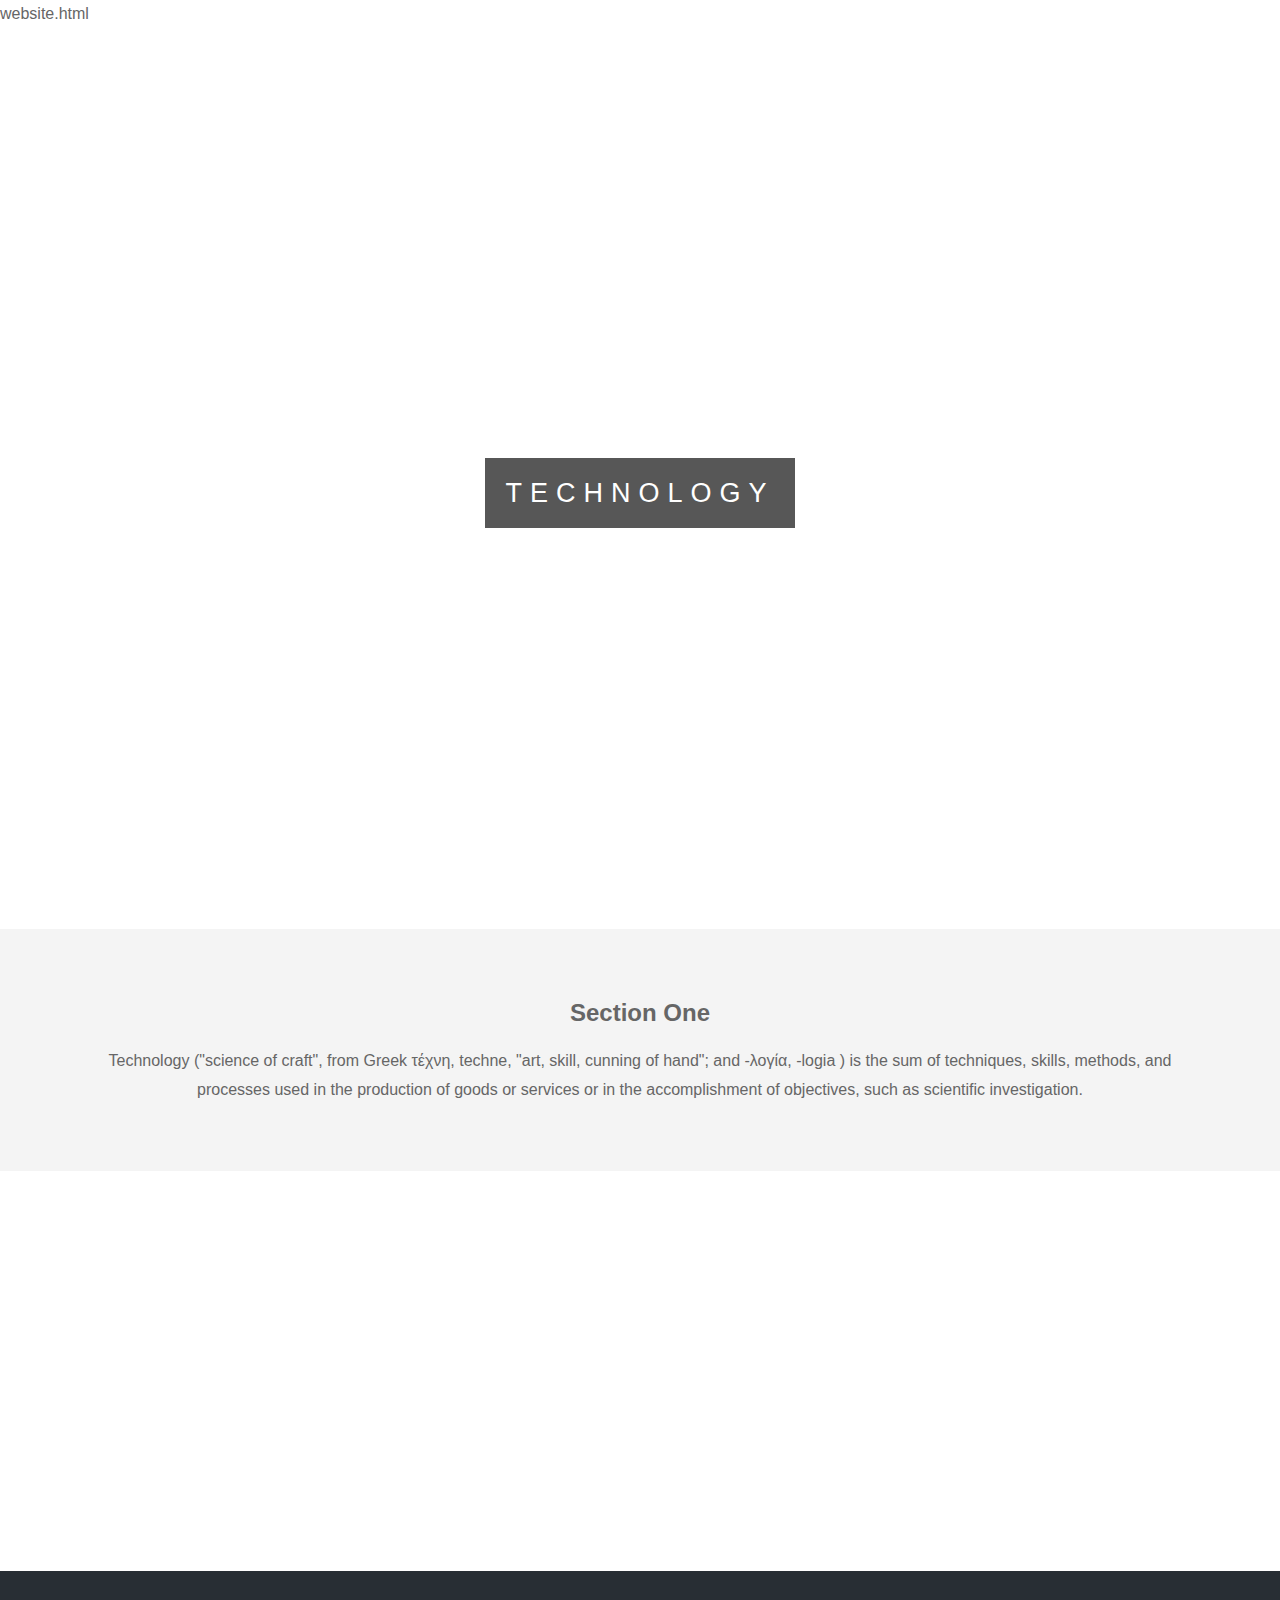
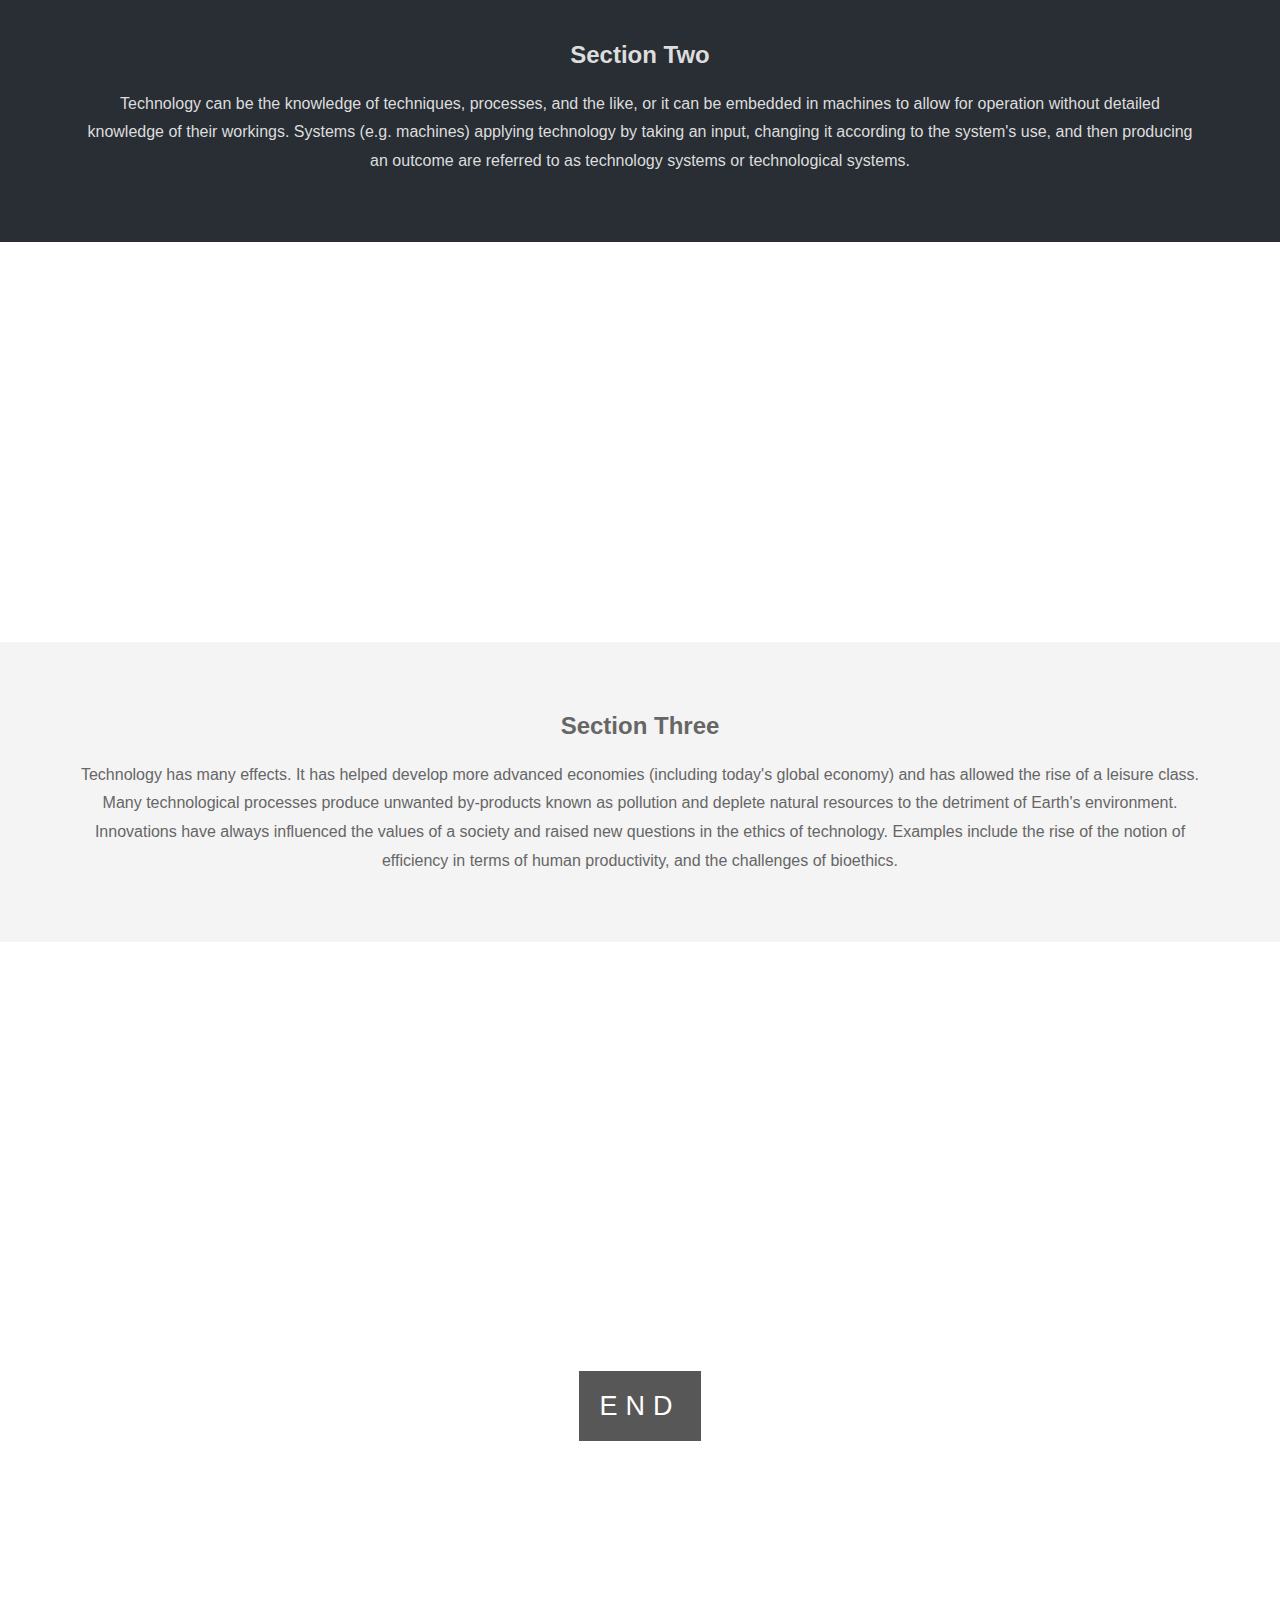
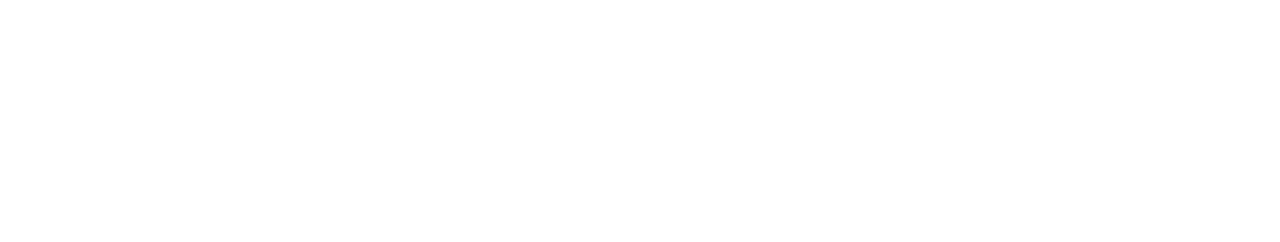
==== index.html @ 43917f16 "first commit" ====
website.html
<html lang="en">
<head>
  <meta charset="UTF-8">
  <meta name="viewport" content="width=device-width, initial-scale=1.0">
  <meta http-equiv="X-UA-Compatible" content="ie=edge">
  <title>TECHNOLOGY</title>
  <link rel="stylesheet" href="css/style.css">
</head>
<body>
  <div class="pimg1">
    <div class="ptext">
      <span class="border">
        technology
      </span>
    </div>
  </div>

  <section class="section section-light">
    <h2>Section One</h2>
    <p>
        Technology ("science of craft", from Greek τέχνη, techne, "art, skill, cunning of hand"; and -λογία, -logia ) is the sum of techniques, skills, methods, and processes used in the production of goods or services or in the accomplishment of objectives, such as scientific investigation.
    </p> 
   </section>

  <div class="pimg2">
    <div class="ptext">
      <span class="border trans">
        ABOUT TECHNOLOGY
      </span>
    </div>
  </div>

  <section class="section section-dark">
    <h2>Section Two</h2>
    <p>
        Technology can be the knowledge of techniques, processes, and the like, or it can be embedded in machines to allow for operation without detailed knowledge of their workings. Systems (e.g. machines) applying technology by taking an input, changing it according to the system's use, and then producing an outcome are referred to as technology systems or technological systems. 
  
  </p>  </section>

  <div class="pimg3">
    <div class="ptext">
      <span class="border trans">
        Examples
      </span>
    </div>
  </div>

  <section class="section section-light">
    <h2>Section Three</h2>
    <p>
        Technology has many effects. It has helped develop more advanced economies (including today's global economy) and has allowed the rise of a leisure class. Many technological processes produce unwanted by-products known as pollution and deplete natural resources to the detriment of Earth's environment. Innovations have always influenced the values of a society and raised new questions in the ethics of technology. Examples include the rise of the notion of efficiency in terms of human productivity, and the challenges of bioethics.
        </p>
  </section>

  <div class="pimg1">
    <div class="ptext">
      <span class="border">
        END
      </span>
    </div>
  </div>
</body>
</html>
---- css/style.css ----
body, html{
    height:100%;
    margin:0;
    font-size:16px;
    font-family:"Lato", sans-serif;
    font-weight:400;
    line-height:1.8em;
    color:#666;
  }
  
  .pimg1, .pimg2, .pimg3{
    position:relative;
    opacity:0.70;
    background-position:center;
    background-size:cover;
    background-repeat:no-repeat;
  
    /*
      fixed = parallax
      scroll = normal
    */
    background-attachment:fixed;
  }
  
  .pimg1{
    background-image:url("https://iconadvisers.com/wp-content/uploads/Technology_1.jpeg");
    min-height:100%;
  }
  
  .pimg2{
    background-image:url("https://live.staticflickr.com/805/40640189245_414511a60d_b.jpg");
    min-height:400px;
  }
  
  .pimg3{
    background-image:url("https://www.dinsmore.com/content/uploads/2020/03/shutterstock_1085748269.jpg");
    min-height:400px;
  }
  
  .section{
    text-align:center;
    padding:50px 80px;
  }
  
  .section-light{
    background-color:#f4f4f4;
    color:#666;
  }
  
  .section-dark{
    background-color:#282e34;
    color:#ddd;
  }
  
  .ptext{
    position:absolute;
    top:50%;
    width:100%;
    text-align:center;
    color:#000;
    font-size:27px;
    letter-spacing:8px;
    text-transform:uppercase;
  }
  
  .ptext .border{
    background-color:#111;
    color:#fff;
    padding:20px;
  }
  
  .ptext .border.trans{
    background-color:transparent;
  }
  
  @media(max-width:568px){
    .pimg1, .pimg2, .pimg3{
      background-attachment:scroll;
    }
  }
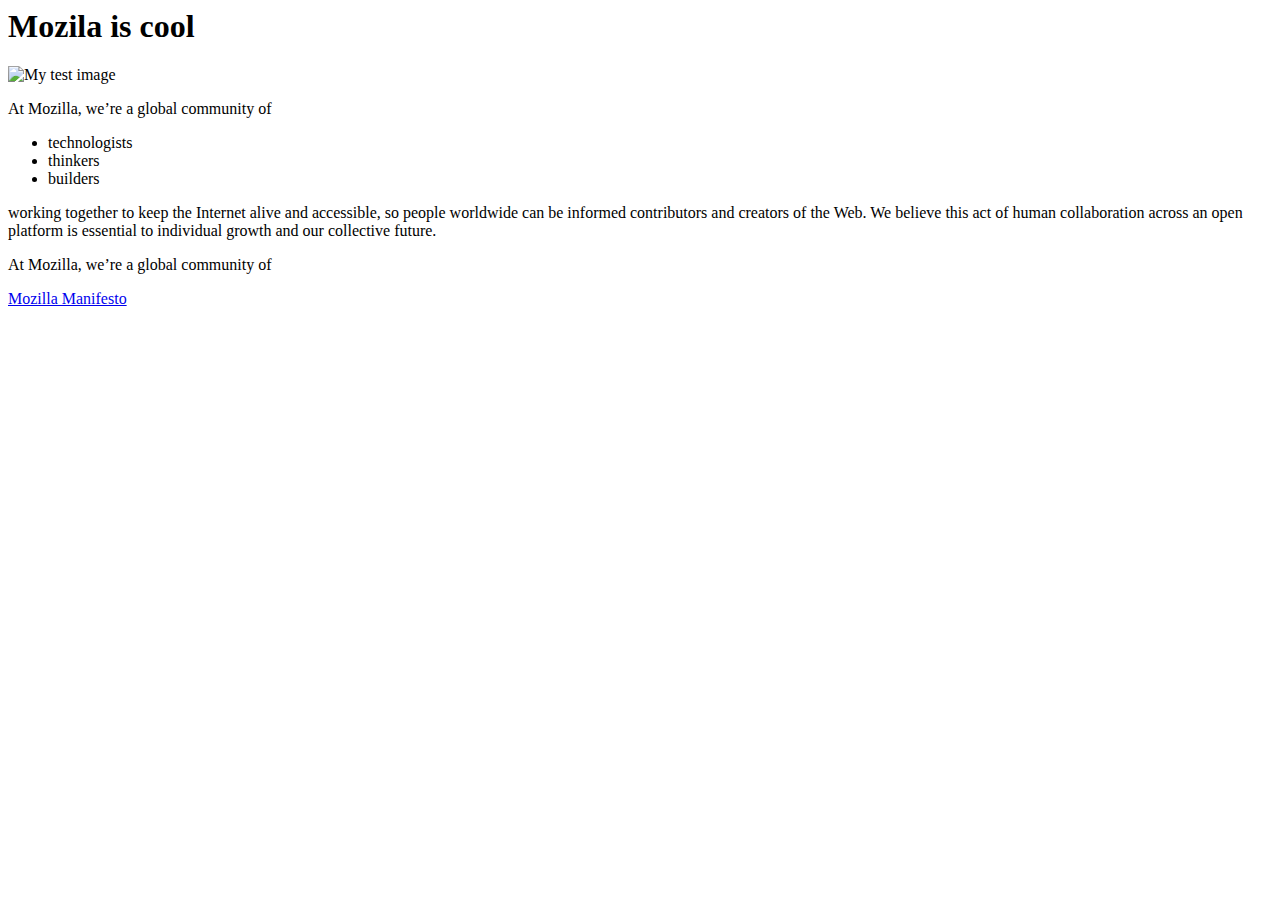
==== commit 3fb69a14: "first commit" ====
--- a/index.html
+++ b/index.html
@@ -1,64 +1,24 @@
-website.html
-<html lang="en">
-<head>
-  <meta charset="UTF-8">
-  <meta name="viewport" content="width=device-width, initial-scale=1.0">
-  <meta http-equiv="X-UA-Compatible" content="ie=edge">
-  <title>TECHNOLOGY</title>
-  <link rel="stylesheet" href="css/style.css">
-</head>
-<body>
-  <div class="pimg1">
-    <div class="ptext">
-      <span class="border">
-        technology
-      </span>
-    </div>
-  </div>
+<html> 
+<head> 
+    
+<meta charset="utf-8"> 
+<title>My test page</title> 
+<link href="style/style.css" rel="stylesheet">
+<link href="https://fonts.googleapis.com/css?family=Open+Sans" rel="stylesheet">
+</head> 
+<body> 
+ <h1>Mozila is cool</h1>
+<img src="image/firefox-icon.png" alt="My test image"> 
+   
+<p>At Mozilla, we’re a global community of</p> 
+<ul> 
+<li>technologists</li> 
+<li>thinkers</li> 
+<li>builders</li>
+</ul> 
+<p>working together to keep the Internet alive and accessible, so people worldwide can be informed contributors and creators of the Web. We believe this act of human collaboration across an open platform is essential to individual growth and our collective future. </p><p>At Mozilla, we’re a global community of</p> 
 
-  <section class="section section-light">
-    <h2>Section One</h2>
-    <p>
-        Technology ("science of craft", from Greek τέχνη, techne, "art, skill, cunning of hand"; and -λογία, -logia ) is the sum of techniques, skills, methods, and processes used in the production of goods or services or in the accomplishment of objectives, such as scientific investigation.
-    </p> 
-   </section>
+</body> 
+<a href="https://www.mozilla.org/en-US/about/manifesto/">Mozilla Manifesto</a>
 
-  <div class="pimg2">
-    <div class="ptext">
-      <span class="border trans">
-        ABOUT TECHNOLOGY
-      </span>
-    </div>
-  </div>
-
-  <section class="section section-dark">
-    <h2>Section Two</h2>
-    <p>
-        Technology can be the knowledge of techniques, processes, and the like, or it can be embedded in machines to allow for operation without detailed knowledge of their workings. Systems (e.g. machines) applying technology by taking an input, changing it according to the system's use, and then producing an outcome are referred to as technology systems or technological systems. 
-  
-  </p>  </section>
-
-  <div class="pimg3">
-    <div class="ptext">
-      <span class="border trans">
-        Examples
-      </span>
-    </div>
-  </div>
-
-  <section class="section section-light">
-    <h2>Section Three</h2>
-    <p>
-        Technology has many effects. It has helped develop more advanced economies (including today's global economy) and has allowed the rise of a leisure class. Many technological processes produce unwanted by-products known as pollution and deplete natural resources to the detriment of Earth's environment. Innovations have always influenced the values of a society and raised new questions in the ethics of technology. Examples include the rise of the notion of efficiency in terms of human productivity, and the challenges of bioethics.
-        </p>
-  </section>
-
-  <div class="pimg1">
-    <div class="ptext">
-      <span class="border">
-        END
-      </span>
-    </div>
-  </div>
-</body>
 </html>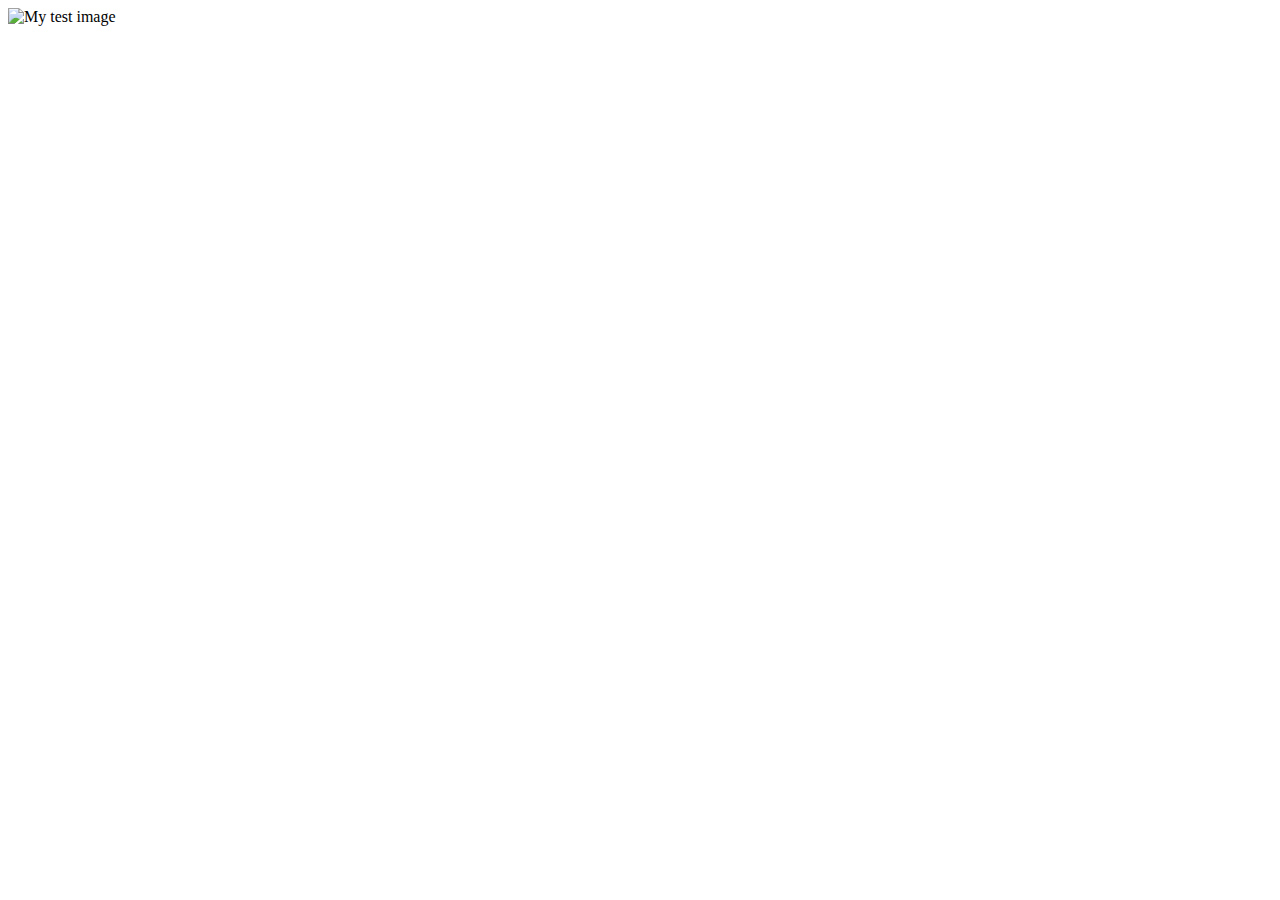
==== commit b4bfd7f3: "first commit" ====
--- a/index.html
+++ b/index.html
@@ -7,18 +7,11 @@
 <link href="https://fonts.googleapis.com/css?family=Open+Sans" rel="stylesheet">
 </head> 
 <body> 
- <h1>Mozila is cool</h1>
-<img src="image/firefox-icon.png" alt="My test image"> 
+ 
+<img src="https://raw.githubusercontent.com/gtushar2910/AWP_TG/master/images/firefox-icon.png" alt="My test image"> 
    
-<p>At Mozilla, we’re a global community of</p> 
-<ul> 
-<li>technologists</li> 
-<li>thinkers</li> 
-<li>builders</li>
-</ul> 
-<p>working together to keep the Internet alive and accessible, so people worldwide can be informed contributors and creators of the Web. We believe this act of human collaboration across an open platform is essential to individual growth and our collective future. </p><p>At Mozilla, we’re a global community of</p> 
 
 </body> 
-<a href="https://www.mozilla.org/en-US/about/manifesto/">Mozilla Manifesto</a>
+
 
 </html>